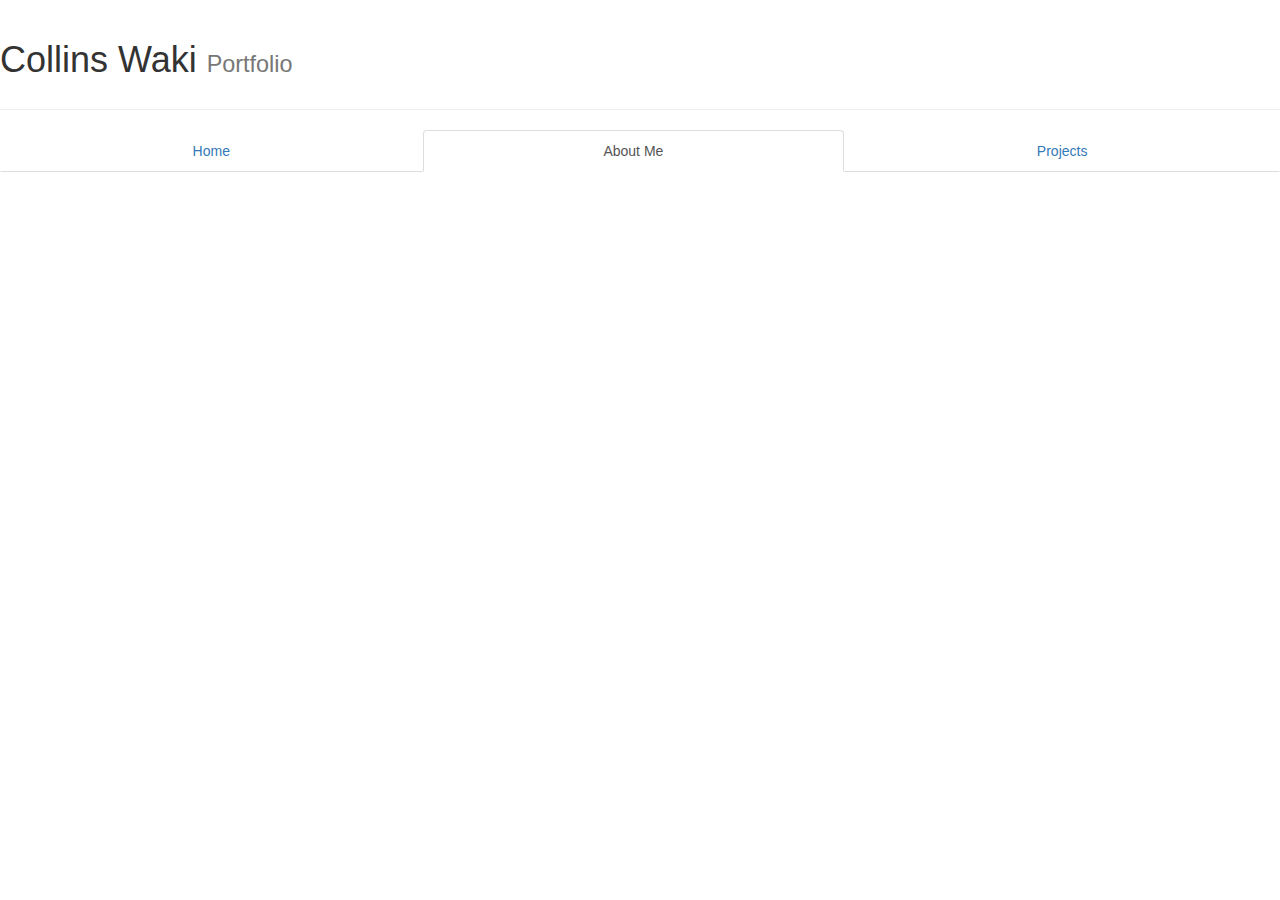
==== aboutme.html @ 31c27886 "added links for navigating with tabs" ====
<!DOCTYPE html>
<html>
  <head>
    <link href="css/bootstrap.css" rel="stylesheet" type="text/css">
    <link href="css/styles.css" rel="stylesheet" type="text/css">
    <title>Collins Waki</title>
  </head>
  <body>
    <div class="page-header">
      <h1>Collins Waki <small>Portfolio</small><h1>
    </div>
    <ul class="nav nav-tabs nav-justified">
      <li role="presentation"><a href="portfolio.html">Home</a></li>
      <li role="presentation" class="active"><a href="aboutme.html">About Me</a></li>
      <li role="presentation"><a href="projects.html">Projects</a></li>
    </ul>
  </body>
</html>
---- css/styles.css ----
.frontpageimage {
  display: block;
  margin-left: auto;
  margin-right: auto;
  width: 50%;
}
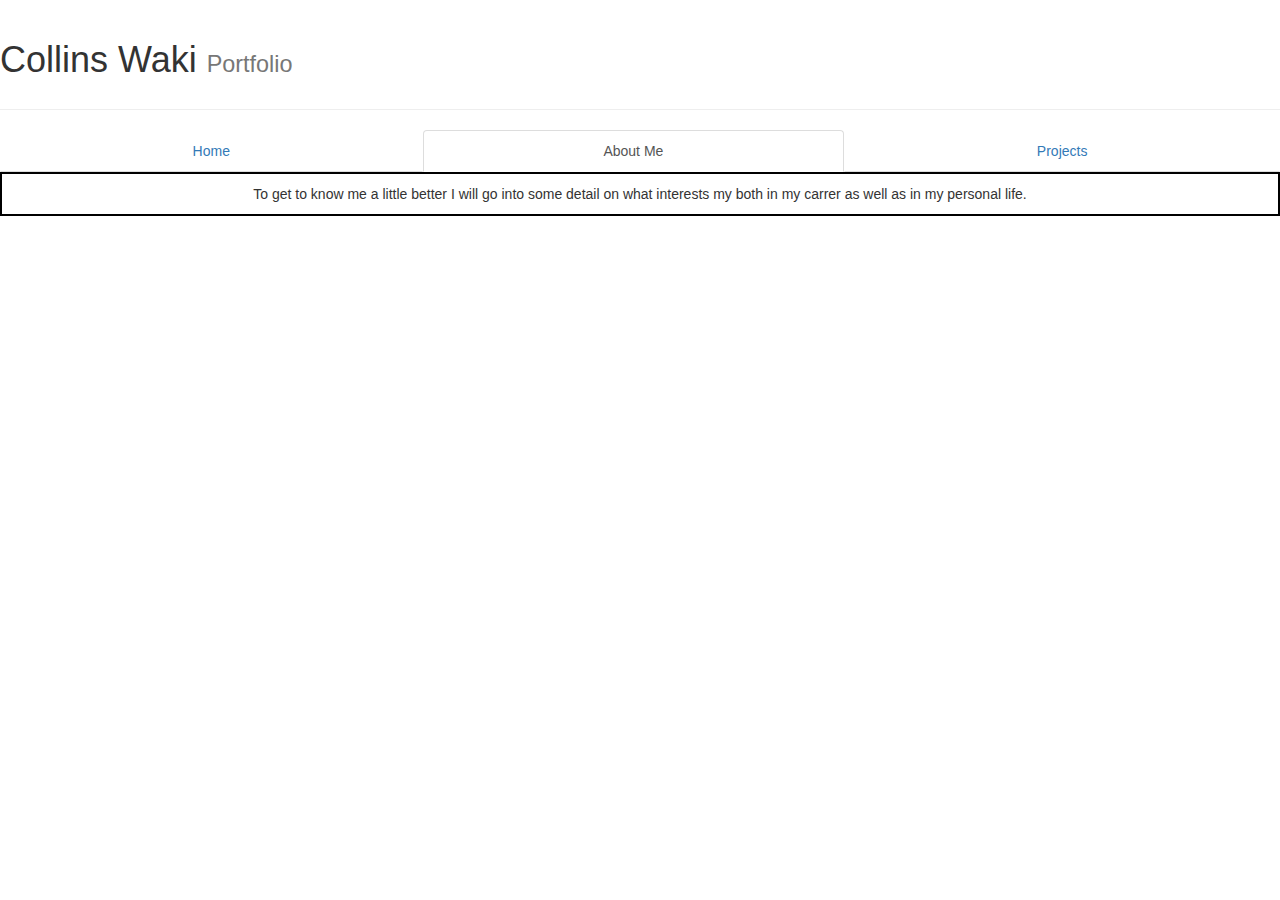
==== commit dfe0cfe6: "added an about me intro and created and intro style" ====
--- a/aboutme.html
+++ b/aboutme.html
@@ -14,5 +14,6 @@
       <li role="presentation" class="active"><a href="aboutme.html">About Me</a></li>
       <li role="presentation"><a href="projects.html">Projects</a></li>
     </ul>
+    <p class="intro">To get to know me a little better I will go into some detail on what interests my both in my carrer as well as in my personal life.</p>
   </body>
 </html>
--- a/css/styles.css
+++ b/css/styles.css
@@ -4,3 +4,8 @@
   margin-right: auto;
   width: 50%;
 }
+.intro {
+  border: 2px solid black;
+  text-align: center;
+  padding: 10px;
+}
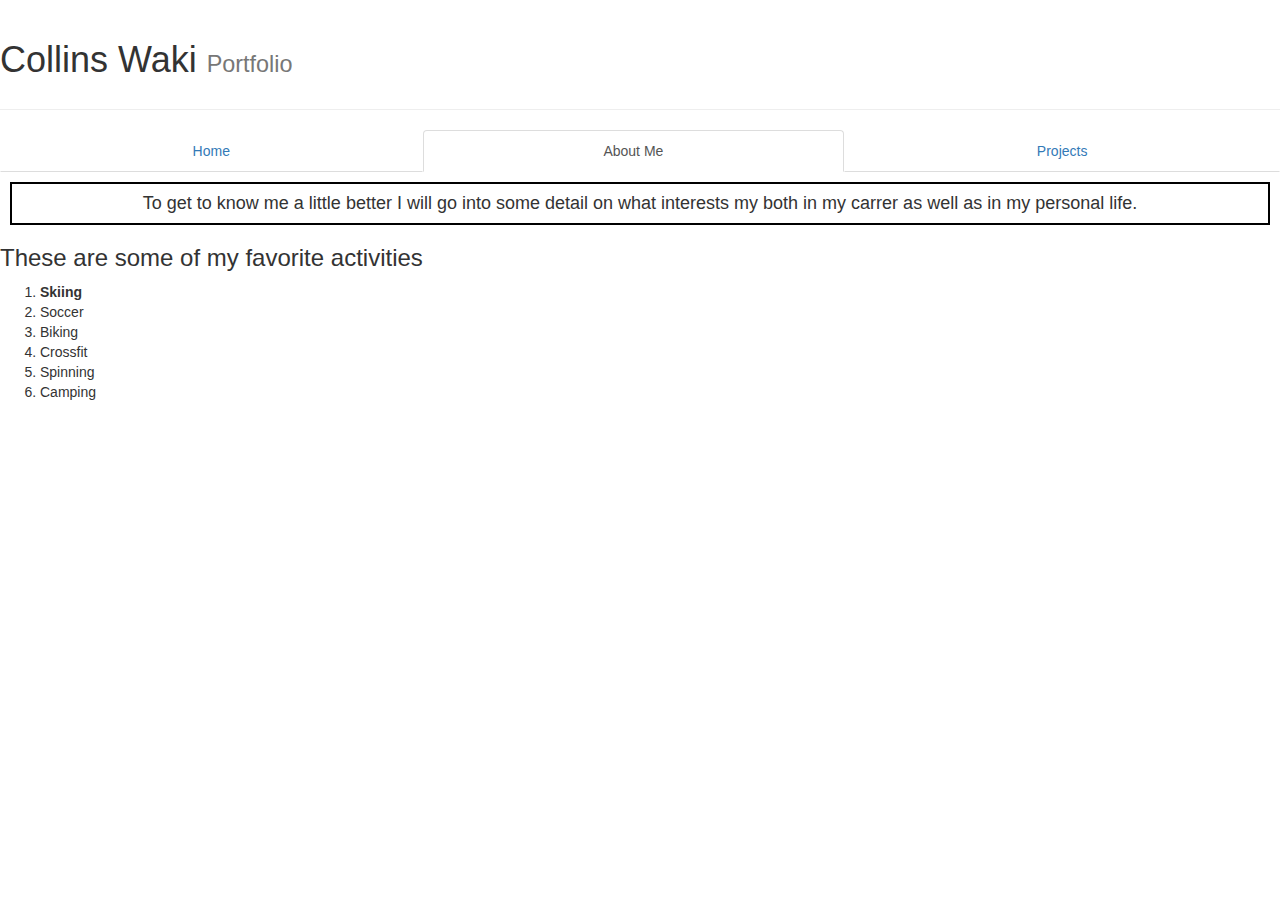
==== commit db1687fa: "created links to github projects on projects page" ====
--- a/aboutme.html
+++ b/aboutme.html
@@ -14,6 +14,16 @@
       <li role="presentation" class="active"><a href="aboutme.html">About Me</a></li>
       <li role="presentation"><a href="projects.html">Projects</a></li>
     </ul>
-    <p class="intro">To get to know me a little better I will go into some detail on what interests my both in my carrer as well as in my personal life.</p>
+    <h4 class="intro">To get to know me a little better I will go into some detail on what interests my both in my carrer as well as in my personal life.</h4>
+    <div class="activities">
+      <h3>These are some of my favorite activities</h3>
+      <ol>
+        <li><strong>Skiing</strong></li>
+        <li>Soccer</li>
+        <li>Biking</li>
+        <li>Crossfit</li>
+        <li>Spinning</li>
+        <li>Camping</li>
+    </div>
   </body>
 </html>
--- a/css/styles.css
+++ b/css/styles.css
@@ -8,4 +8,8 @@
   border: 2px solid black;
   text-align: center;
   padding: 10px;
+  margin: 10px;
 }
+activities{
+  float:left;
+}
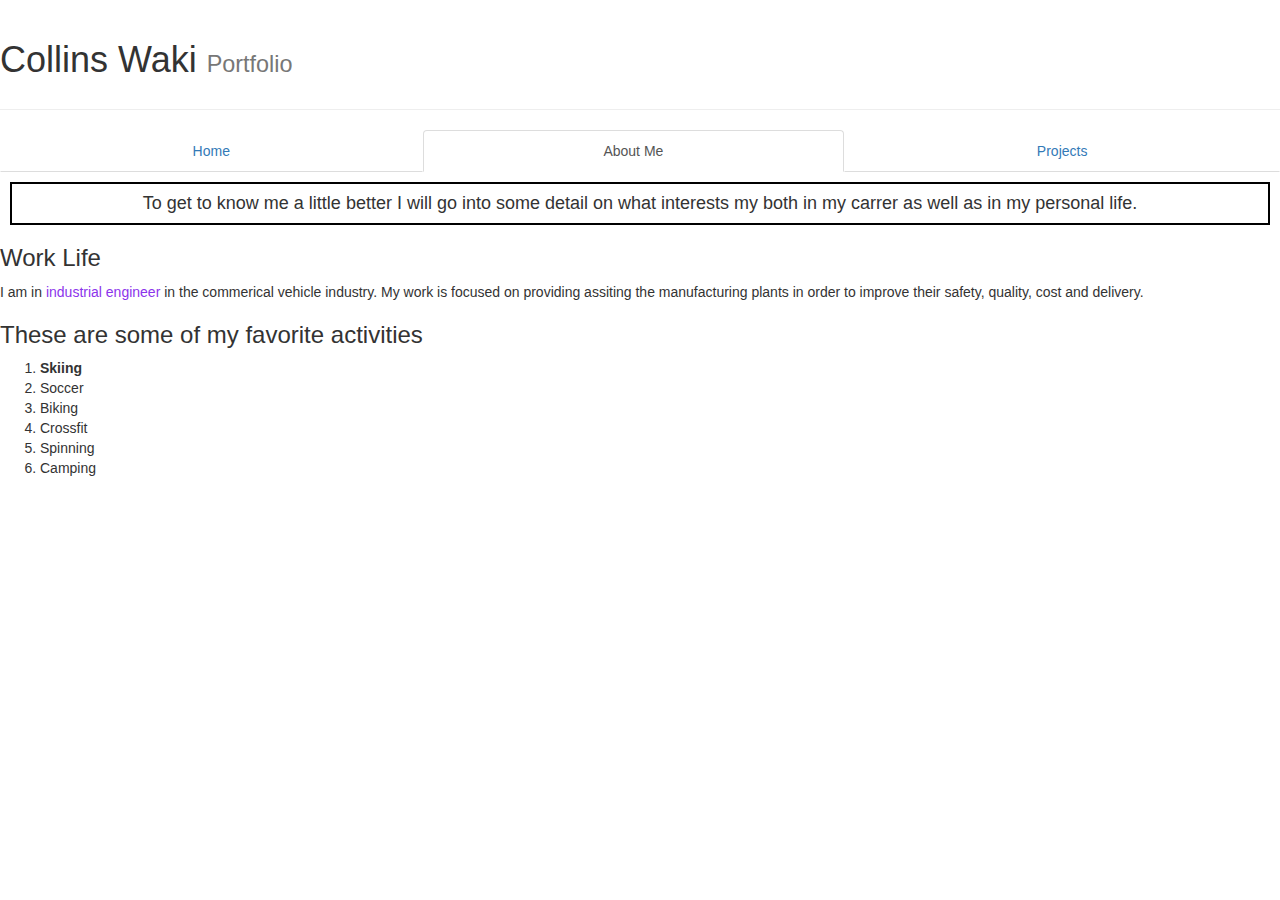
==== commit 42e12fba: "updated the style on the intro for the projects page" ====
--- a/aboutme.html
+++ b/aboutme.html
@@ -15,6 +15,8 @@
       <li role="presentation"><a href="projects.html">Projects</a></li>
     </ul>
     <h4 class="intro">To get to know me a little better I will go into some detail on what interests my both in my carrer as well as in my personal life.</h4>
+    <h3>Work Life</h3>
+      <p>I am in <span class="job">industrial engineer</span> in the commerical vehicle industry.  My work is focused on providing assiting the manufacturing plants in order to improve their safety, quality, cost and delivery.</p>
     <div class="activities">
       <h3>These are some of my favorite activities</h3>
       <ol>
--- a/css/styles.css
+++ b/css/styles.css
@@ -13,3 +13,6 @@
 activities{
   float:left;
 }
+.job {
+  color: #8c34eb;
+}
